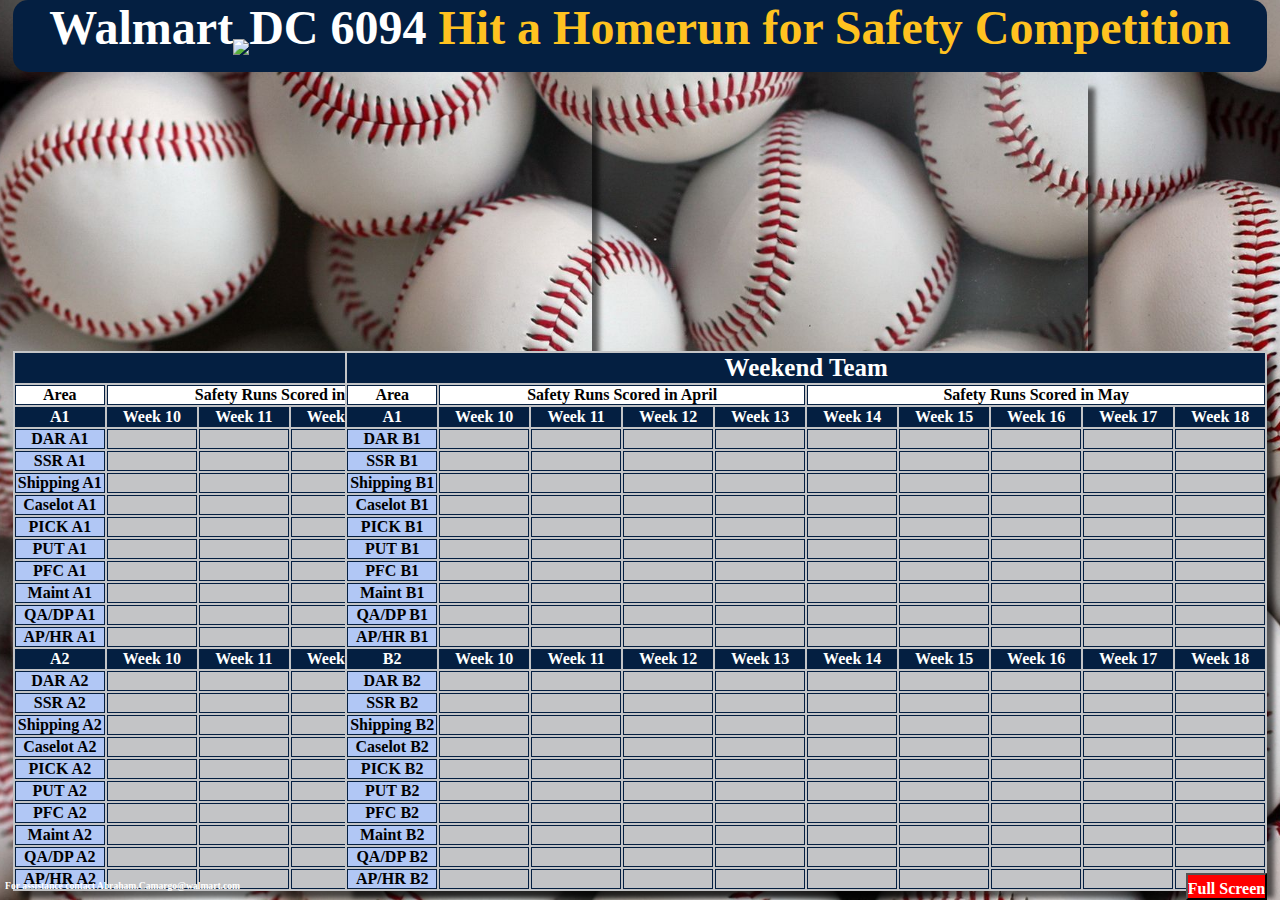
==== Hit a Homerun/index.html @ 4c943131 "Add files via upload" ====
<!DOCTYPE html>
<html lang="en">
<head>
    <meta charset="UTF-8">
    <meta name="viewport" content="width=device-width, initial-scale=1.0">
    <script src="https://code.highcharts.com/highcharts.js"></script>
    <script src="https://ajax.googleapis.com/ajax/libs/jquery/3.5.1/jquery.min.js"></script>
    <link rel="stylesheet" href="style.css">
    <link rel="icon" type="image/x-icon" href="Pictures/Spark_Icon.ico">
    <title>Hit a Homerun</title>
</head>
<body>

    <h1>Walmart<img class="Spark" src="Pictures/Spark.png">DC 6094 <span id="span">Hit a Homerun for Safety Competition</span></h1>
        
    <div id="container"></div>

<table id="datatable">
    <tr>
        <th colspan="20" style="font-weight: bold; background-color: #041f41; color: #ffffff; font-size: 25px;">Week Days Team</th>
    </tr>
    <tr>
        <th id="safety">Area</th>
        <th colspan="4" id="safety">Safety Runs Scored in April</th>
        <th colspan="5" id="safety">Safety Runs Scored in May</th>
    </tr>
    <tr>
        <th id="shift">A1</th>
        <th id="week">Week 10</th>
        <th id="week">Week 11</th>
        <th id="week">Week 12</th>
        <th id="week">Week 13</th>
        <th id="week">Week 14</th>
        <th id="week">Week 15</th>
        <th id="week">Week 16</th>
        <th id="week">Week 17</th>
        <th id="week">Week 18</th>
    </tr>
    <tr>
        <th id="area">DAR A1</th>
        <td contenteditable="true"></td>
        <td contenteditable="true"></td>
        <td contenteditable="true"></td>
        <td contenteditable="true"></td>
        <td contenteditable="true"></td>
        <td contenteditable="true"></td>
        <td contenteditable="true"></td>
        <td contenteditable="true"></td>
        <td contenteditable="true"></td>
    </tr>
    <tr>
        <th id="area">SSR A1</th>
        <td contenteditable="true"></td>
        <td contenteditable="true"></td>
        <td contenteditable="true"></td>
        <td contenteditable="true"></td>
        <td contenteditable="true"></td>
        <td contenteditable="true"></td>
        <td contenteditable="true"></td>
        <td contenteditable="true"></td>
        <td contenteditable="true"></td>
    </tr>
    <tr>
        <th id="area">Shipping A1</th>
        <td contenteditable="true"></td>
        <td contenteditable="true"></td>
        <td contenteditable="true"></td>
        <td contenteditable="true"></td>
        <td contenteditable="true"></td>
        <td contenteditable="true"></td>
        <td contenteditable="true"></td>
        <td contenteditable="true"></td>
        <td contenteditable="true"></td>
    </tr>
    <tr>
        <th id="area">Caselot A1</th>
        <td contenteditable="true"></td>
        <td contenteditable="true"></td>
        <td contenteditable="true"></td>
        <td contenteditable="true"></td>
        <td contenteditable="true"></td>
        <td contenteditable="true"></td>
        <td contenteditable="true"></td>
        <td contenteditable="true"></td>
        <td contenteditable="true"></td>
    </tr>
    <tr>
        <th id="area">PICK A1</th>
        <td contenteditable="true"></td>
        <td contenteditable="true"></td>
        <td contenteditable="true"></td>
        <td contenteditable="true"></td>
        <td contenteditable="true"></td>
        <td contenteditable="true"></td>
        <td contenteditable="true"></td>
        <td contenteditable="true"></td>
        <td contenteditable="true"></td>
    </tr>
    <tr>
        <th id="area">PUT A1</th>
        <td contenteditable="true"></td>
        <td contenteditable="true"></td>
        <td contenteditable="true"></td>
        <td contenteditable="true"></td>
        <td contenteditable="true"></td>
        <td contenteditable="true"></td>
        <td contenteditable="true"></td>
        <td contenteditable="true"></td>
        <td contenteditable="true"></td>
    </tr>
    <tr>
        <th id="area">PFC A1</th>
        <td contenteditable="true"></td>
        <td contenteditable="true"></td>
        <td contenteditable="true"></td>
        <td contenteditable="true"></td>
        <td contenteditable="true"></td>
        <td contenteditable="true"></td>
        <td contenteditable="true"></td>
        <td contenteditable="true"></td>
        <td contenteditable="true"></td>
    </tr>
    <tr>
        <th id="area">Maint A1</th>
        <td contenteditable="true"></td>
        <td contenteditable="true"></td>
        <td contenteditable="true"></td>
        <td contenteditable="true"></td>
        <td contenteditable="true"></td>
        <td contenteditable="true"></td>
        <td contenteditable="true"></td>
        <td contenteditable="true"></td>
        <td contenteditable="true"></td>
    </tr>
    <tr>
        <th id="area">QA/DP A1</th>
        <td contenteditable="true"></td>
        <td contenteditable="true"></td>
        <td contenteditable="true"></td>
        <td contenteditable="true"></td>
        <td contenteditable="true"></td>
        <td contenteditable="true"></td>
        <td contenteditable="true"></td>
        <td contenteditable="true"></td>
        <td contenteditable="true"></td>
    </tr>
    <tr>
        <th id="area">AP/HR A1</th>
        <td contenteditable="true"></td>
        <td contenteditable="true"></td>
        <td contenteditable="true"></td>
        <td contenteditable="true"></td>
        <td contenteditable="true"></td>
        <td contenteditable="true"></td>
        <td contenteditable="true"></td>
        <td contenteditable="true"></td>
        <td contenteditable="true"></td>
    </tr>
    <tr>
        <th id="shift">A2</th>
        <th id="placeHolder">Week 10</th>
        <th id="placeHolder">Week 11</th>
        <th id="placeHolder">Week 12</th>
        <th id="placeHolder">Week 13</th>
        <th id="placeHolder">Week 14</th>
        <th id="placeHolder">Week 15</th>
        <th id="placeHolder">Week 16</th>
        <th id="placeHolder">Week 17</th>
        <th id="placeHolder">Week 18</th>
    </tr>
    <tr>
        <th id="area">DAR A2</th>
        <td contenteditable="true"></td>
        <td contenteditable="true"></td>
        <td contenteditable="true"></td>
        <td contenteditable="true"></td>
        <td contenteditable="true"></td>
        <td contenteditable="true"></td>
        <td contenteditable="true"></td>
        <td contenteditable="true"></td>
        <td contenteditable="true"></td>
    </tr>
    <tr>
        <th id="area">SSR A2</th>
        <td contenteditable="true"></td>
        <td contenteditable="true"></td>
        <td contenteditable="true"></td>
        <td contenteditable="true"></td>
        <td contenteditable="true"></td>
        <td contenteditable="true"></td>
        <td contenteditable="true"></td>
        <td contenteditable="true"></td>
        <td contenteditable="true"></td>
    </tr>
    <tr>
        <th id="area">Shipping A2</th>
        <td contenteditable="true"></td>
        <td contenteditable="true"></td>
        <td contenteditable="true"></td>
        <td contenteditable="true"></td>
        <td contenteditable="true"></td>
        <td contenteditable="true"></td>
        <td contenteditable="true"></td>
        <td contenteditable="true"></td>
        <td contenteditable="true"></td>
    </tr>
    <tr>
        <th id="area">Caselot A2</th>
        <td contenteditable="true"></td>
        <td contenteditable="true"></td>
        <td contenteditable="true"></td>
        <td contenteditable="true"></td>
        <td contenteditable="true"></td>
        <td contenteditable="true"></td>
        <td contenteditable="true"></td>
        <td contenteditable="true"></td>
        <td contenteditable="true"></td>
    </tr>
    <tr>
        <th id="area">PICK A2</th>
        <td contenteditable="true"></td>
        <td contenteditable="true"></td>
        <td contenteditable="true"></td>
        <td contenteditable="true"></td>
        <td contenteditable="true"></td>
        <td contenteditable="true"></td>
        <td contenteditable="true"></td>
        <td contenteditable="true"></td>
        <td contenteditable="true"></td>
    </tr>
    <tr>
        <th id="area">PUT A2</th>
        <td contenteditable="true"></td>
        <td contenteditable="true"></td>
        <td contenteditable="true"></td>
        <td contenteditable="true"></td>
        <td contenteditable="true"></td>
        <td contenteditable="true"></td>
        <td contenteditable="true"></td>
        <td contenteditable="true"></td>
        <td contenteditable="true"></td>
    </tr>
    <tr>
        <th id="area">PFC A2</th>
        <td contenteditable="true"></td>
        <td contenteditable="true"></td>
        <td contenteditable="true"></td>
        <td contenteditable="true"></td>
        <td contenteditable="true"></td>
        <td contenteditable="true"></td>
        <td contenteditable="true"></td>
        <td contenteditable="true"></td>
        <td contenteditable="true"></td>
    </tr>
    <tr>
        <th id="area">Maint A2</th>
        <td contenteditable="true"></td>
        <td contenteditable="true"></td>
        <td contenteditable="true"></td>
        <td contenteditable="true"></td>
        <td contenteditable="true"></td>
        <td contenteditable="true"></td>
        <td contenteditable="true"></td>
        <td contenteditable="true"></td>
        <td contenteditable="true"></td>
    </tr>
    <tr>
        <th id="area">QA/DP A2</th>
        <td contenteditable="true"></td>
        <td contenteditable="true"></td>
        <td contenteditable="true"></td>
        <td contenteditable="true"></td>
        <td contenteditable="true"></td>
        <td contenteditable="true"></td>
        <td contenteditable="true"></td>
        <td contenteditable="true"></td>
        <td contenteditable="true"></td>
    </tr>
    <tr>
        <th id="area">AP/HR A2</th>
        <td contenteditable="true"></td>
        <td contenteditable="true"></td>
        <td contenteditable="true"></td>
        <td contenteditable="true"></td>
        <td contenteditable="true"></td>
        <td contenteditable="true"></td>
        <td contenteditable="true"></td>
        <td contenteditable="true"></td>
        <td contenteditable="true"></td>
    </tr>
    <!-- Add more rows if needed -->
</table>

<script>
    // Function to save data to localStorage
    function saveDataToLocal() {
        const tableData = {};
        const table = document.getElementById('datatable');
        for (let row of table.rows) {
            const id = row.cells[0].textContent.trim();
            if (id !== '') {
                tableData[id] = [];
                for (let i = 1; i < row.cells.length; i++) {
                    tableData[id].push(row.cells[i].textContent);
                }
            }
        }
        localStorage.setItem('tableData1', JSON.stringify(tableData)); // Changed the key to 'tableData1'
    }

    // Function to restore data from localStorage
    function restoreDataFromLocal() {
        const tableData = JSON.parse(localStorage.getItem('tableData1')); // Changed the key to 'tableData1'
        if (tableData) {
            const table = document.getElementById('datatable');
            for (let row of table.rows) {
                const id = row.cells[0].textContent.trim();
                if (id !== '' && tableData[id]) {
                    for (let i = 1; i < row.cells.length; i++) {
                        row.cells[i].textContent = tableData[id][i - 1];
                    }
                }
            }
        }
    }

    // Function to update chart data based on table values
    function updateChart() {
        saveDataToLocal(); // Save data before updating the chart
        const table = document.getElementById('datatable');
        const data = {};
        for (let row of table.rows) {
            const id = row.cells[0].textContent.trim(); // Get ID value from the first cell of each row
            if (id !== '') {
                for (let i = 1; i < row.cells.length; i++) {
                    const value = parseInt(row.cells[i].textContent);
                    if (!isNaN(value)) {
                        if (!data[id]) {
                            data[id] = value;
                        } else {
                            data[id] += value;
                        }
                    }
                }
            }
        }

        // Find the top 3 aggregated values
        const top3 = Object.entries(data)
            .sort((a, b) => b[1] - a[1])
            .slice(0, 3);

        // Convert the data into Highcharts series format
        const seriesData = top3.map(entry => ({
            name: entry[0],
            y: entry[1]
        }));

        // Update the Highcharts series data
        chart.series[0].setData(seriesData);
    }

    Highcharts.setOptions({
    colors: ['#0071ce']
    });
    // Create the initial Highcharts chart
    const chart = Highcharts.chart('container', {
        chart: {
            type: 'column',
            backgroundColor: "#C3C4C6",
            animation: true
        },
        title: {
            text: 'Week Days Team Top 3 Areas'
        },
        xAxis: {
            type: 'category'
        },
        yAxis: {
            title: {
                text: 'Points'
            }
        },
        series: [{
            name: 'Total Points',
            data: []
        }]
    });

    // Call restoreDataFromLocal function initially to restore data from localStorage
    restoreDataFromLocal();
    // Call updateChart function initially
    updateChart();

    // Attach event listeners to table cells for value change
    const cells = document.querySelectorAll('#datatable td');
    cells.forEach(cell => {
        cell.addEventListener('input', () => {
            updateChart();
        });
    });
</script>

<div id="container2"></div>

<table id="datatable2">
    <tr>
        <th colspan="20" style="font-weight: bold; background-color: #041f41; color: #ffffff; font-size: 25px;">Weekend Team</th>
    </tr>
    <tr>
        <th id="safety">Area</th>
        <th colspan="4" id="safety">Safety Runs Scored in April</th>
        <th colspan="5" id="safety">Safety Runs Scored in May</th>
    </tr>
    <tr>
        <th id="shift">A1</th>
        <th id="week">Week 10</th>
        <th id="week">Week 11</th>
        <th id="week">Week 12</th>
        <th id="week">Week 13</th>
        <th id="week">Week 14</th>
        <th id="week">Week 15</th>
        <th id="week">Week 16</th>
        <th id="week">Week 17</th>
        <th id="week">Week 18</th>
    </tr>
    <tr>
        <th id="area">DAR B1</th>
        <td contenteditable="true"></td>
        <td contenteditable="true"></td>
        <td contenteditable="true"></td>
        <td contenteditable="true"></td>
        <td contenteditable="true"></td>
        <td contenteditable="true"></td>
        <td contenteditable="true"></td>
        <td contenteditable="true"></td>
        <td contenteditable="true"></td>
    </tr>
    <tr>
        <th id="area">SSR B1</th>
        <td contenteditable="true"></td>
        <td contenteditable="true"></td>
        <td contenteditable="true"></td>
        <td contenteditable="true"></td>
        <td contenteditable="true"></td>
        <td contenteditable="true"></td>
        <td contenteditable="true"></td>
        <td contenteditable="true"></td>
        <td contenteditable="true"></td>
    </tr>
    <tr>
        <th id="area">Shipping B1</th>
        <td contenteditable="true"></td>
        <td contenteditable="true"></td>
        <td contenteditable="true"></td>
        <td contenteditable="true"></td>
        <td contenteditable="true"></td>
        <td contenteditable="true"></td>
        <td contenteditable="true"></td>
        <td contenteditable="true"></td>
        <td contenteditable="true"></td>
    </tr>
    <tr>
        <th id="area">Caselot B1</th>
        <td contenteditable="true"></td>
        <td contenteditable="true"></td>
        <td contenteditable="true"></td>
        <td contenteditable="true"></td>
        <td contenteditable="true"></td>
        <td contenteditable="true"></td>
        <td contenteditable="true"></td>
        <td contenteditable="true"></td>
        <td contenteditable="true"></td>
    </tr>
    <tr>
        <th id="area">PICK B1</th>
        <td contenteditable="true"></td>
        <td contenteditable="true"></td>
        <td contenteditable="true"></td>
        <td contenteditable="true"></td>
        <td contenteditable="true"></td>
        <td contenteditable="true"></td>
        <td contenteditable="true"></td>
        <td contenteditable="true"></td>
        <td contenteditable="true"></td>
    </tr>
    <tr>
        <th id="area">PUT B1</th>
        <td contenteditable="true"></td>
        <td contenteditable="true"></td>
        <td contenteditable="true"></td>
        <td contenteditable="true"></td>
        <td contenteditable="true"></td>
        <td contenteditable="true"></td>
        <td contenteditable="true"></td>
        <td contenteditable="true"></td>
        <td contenteditable="true"></td>
    </tr>
    <tr>
        <th id="area">PFC B1</th>
        <td contenteditable="true"></td>
        <td contenteditable="true"></td>
        <td contenteditable="true"></td>
        <td contenteditable="true"></td>
        <td contenteditable="true"></td>
        <td contenteditable="true"></td>
        <td contenteditable="true"></td>
        <td contenteditable="true"></td>
        <td contenteditable="true"></td>
    </tr>
    <tr>
        <th id="area">Maint B1</th>
        <td contenteditable="true"></td>
        <td contenteditable="true"></td>
        <td contenteditable="true"></td>
        <td contenteditable="true"></td>
        <td contenteditable="true"></td>
        <td contenteditable="true"></td>
        <td contenteditable="true"></td>
        <td contenteditable="true"></td>
        <td contenteditable="true"></td>
    </tr>
    <tr>
        <th id="area">QA/DP B1</th>
        <td contenteditable="true"></td>
        <td contenteditable="true"></td>
        <td contenteditable="true"></td>
        <td contenteditable="true"></td>
        <td contenteditable="true"></td>
        <td contenteditable="true"></td>
        <td contenteditable="true"></td>
        <td contenteditable="true"></td>
        <td contenteditable="true"></td>
    </tr>
    <tr>
        <th id="area">AP/HR B1</th>
        <td contenteditable="true"></td>
        <td contenteditable="true"></td>
        <td contenteditable="true"></td>
        <td contenteditable="true"></td>
        <td contenteditable="true"></td>
        <td contenteditable="true"></td>
        <td contenteditable="true"></td>
        <td contenteditable="true"></td>
        <td contenteditable="true"></td>
    </tr>
    <tr>
        <th id="shift">B2</th>
        <th id="placeHolder">Week 10</th>
        <th id="placeHolder">Week 11</th>
        <th id="placeHolder">Week 12</th>
        <th id="placeHolder">Week 13</th>
        <th id="placeHolder">Week 14</th>
        <th id="placeHolder">Week 15</th>
        <th id="placeHolder">Week 16</th>
        <th id="placeHolder">Week 17</th>
        <th id="placeHolder">Week 18</th>
    </tr>
    <tr>
        <th id="area">DAR B2</th>
        <td contenteditable="true"></td>
        <td contenteditable="true"></td>
        <td contenteditable="true"></td>
        <td contenteditable="true"></td>
        <td contenteditable="true"></td>
        <td contenteditable="true"></td>
        <td contenteditable="true"></td>
        <td contenteditable="true"></td>
        <td contenteditable="true"></td>
    </tr>
    <tr>
        <th id="area">SSR B2</th>
        <td contenteditable="true"></td>
        <td contenteditable="true"></td>
        <td contenteditable="true"></td>
        <td contenteditable="true"></td>
        <td contenteditable="true"></td>
        <td contenteditable="true"></td>
        <td contenteditable="true"></td>
        <td contenteditable="true"></td>
        <td contenteditable="true"></td>
    </tr>
    <tr>
        <th id="area">Shipping B2</th>
        <td contenteditable="true"></td>
        <td contenteditable="true"></td>
        <td contenteditable="true"></td>
        <td contenteditable="true"></td>
        <td contenteditable="true"></td>
        <td contenteditable="true"></td>
        <td contenteditable="true"></td>
        <td contenteditable="true"></td>
        <td contenteditable="true"></td>
    </tr>
    <tr>
        <th id="area">Caselot B2</th>
        <td contenteditable="true"></td>
        <td contenteditable="true"></td>
        <td contenteditable="true"></td>
        <td contenteditable="true"></td>
        <td contenteditable="true"></td>
        <td contenteditable="true"></td>
        <td contenteditable="true"></td>
        <td contenteditable="true"></td>
        <td contenteditable="true"></td>
    </tr>
    <tr>
        <th id="area">PICK B2</th>
        <td contenteditable="true"></td>
        <td contenteditable="true"></td>
        <td contenteditable="true"></td>
        <td contenteditable="true"></td>
        <td contenteditable="true"></td>
        <td contenteditable="true"></td>
        <td contenteditable="true"></td>
        <td contenteditable="true"></td>
        <td contenteditable="true"></td>
    </tr>
    <tr>
        <th id="area">PUT B2</th>
        <td contenteditable="true"></td>
        <td contenteditable="true"></td>
        <td contenteditable="true"></td>
        <td contenteditable="true"></td>
        <td contenteditable="true"></td>
        <td contenteditable="true"></td>
        <td contenteditable="true"></td>
        <td contenteditable="true"></td>
        <td contenteditable="true"></td>
    </tr>
    <tr>
        <th id="area">PFC B2</th>
        <td contenteditable="true"></td>
        <td contenteditable="true"></td>
        <td contenteditable="true"></td>
        <td contenteditable="true"></td>
        <td contenteditable="true"></td>
        <td contenteditable="true"></td>
        <td contenteditable="true"></td>
        <td contenteditable="true"></td>
        <td contenteditable="true"></td>
    </tr>
    <tr>
        <th id="area">Maint B2</th>
        <td contenteditable="true"></td>
        <td contenteditable="true"></td>
        <td contenteditable="true"></td>
        <td contenteditable="true"></td>
        <td contenteditable="true"></td>
        <td contenteditable="true"></td>
        <td contenteditable="true"></td>
        <td contenteditable="true"></td>
        <td contenteditable="true"></td>
    </tr>
    <tr>
        <th id="area">QA/DP B2</th>
        <td contenteditable="true"></td>
        <td contenteditable="true"></td>
        <td contenteditable="true"></td>
        <td contenteditable="true"></td>
        <td contenteditable="true"></td>
        <td contenteditable="true"></td>
        <td contenteditable="true"></td>
        <td contenteditable="true"></td>
        <td contenteditable="true"></td>
    </tr>
    <tr>
        <th id="area">AP/HR B2</th>
        <td contenteditable="true"></td>
        <td contenteditable="true"></td>
        <td contenteditable="true"></td>
        <td contenteditable="true"></td>
        <td contenteditable="true"></td>
        <td contenteditable="true"></td>
        <td contenteditable="true"></td>
        <td contenteditable="true"></td>
        <td contenteditable="true"></td>
    </tr>
    <!-- Add more rows if needed -->
</table>

<script>
    // Function to save data to localStorage
    function saveDataToLocal2() {
        const tableData = {};
        const table = document.getElementById('datatable2');
        for (let row of table.rows) {
            const id = row.cells[0].textContent.trim();
            if (id !== '') {
                tableData[id] = [];
                for (let i = 1; i < row.cells.length; i++) {
                    tableData[id].push(row.cells[i].textContent);
                }
            }
        }
        localStorage.setItem('tableData2', JSON.stringify(tableData)); // Changed the key to 'tableData2'
    }

    // Function to restore data from localStorage
    function restoreDataFromLocal2() {
        const tableData = JSON.parse(localStorage.getItem('tableData2')); // Changed the key to 'tableData2'
        if (tableData) {
            const table = document.getElementById('datatable2');
            for (let row of table.rows) {
                const id = row.cells[0].textContent.trim();
                if (id !== '' && tableData[id]) {
                    for (let i = 1; i < row.cells.length; i++) {
                        row.cells[i].textContent = tableData[id][i - 1];
                    }
                }
            }
        }
    }

    // Function to update chart data based on table values
    function updateChart2() {
        saveDataToLocal2(); // Save data before updating the chart
        const table = document.getElementById('datatable2');
        const data = {};
        for (let row of table.rows) {
            const id = row.cells[0].textContent.trim(); // Get ID value from the first cell of each row
            if (id !== '') {
                for (let i = 1; i < row.cells.length; i++) {
                    const value = parseInt(row.cells[i].textContent);
                    if (!isNaN(value)) {
                        if (!data[id]) {
                            data[id] = value;
                        } else {
                            data[id] += value;
                        }
                    }
                }
            }
        }

        // Find the top 3 aggregated values
        const top3 = Object.entries(data)
            .sort((a, b) => b[1] - a[1])
            .slice(0, 3);

        // Convert the data into Highcharts series format
        const seriesData = top3.map(entry => ({
            name: entry[0],
            y: entry[1]
        }));

        // Update the Highcharts series data
        chart2.series[0].setData(seriesData);
    }

    Highcharts.setOptions({
    colors: ['#0071ce']
    });

    // Create the initial Highcharts chart
    const chart2 = Highcharts.chart('container2', {
        chart: {
            type: 'column',
            backgroundColor: "#C3C4C6",
            animation: true
        },
        title: {
            text: 'Weekend Team Top 3 Areas'
        },
        xAxis: {
            type: 'category'
        },
        yAxis: {
            title: {
                text: 'Points'
            }
        },
        series: [{
            name: 'Total Points',
            data: []
        }]
    });

    // Call restoreDataFromLocal function initially to restore data from localStorage
    restoreDataFromLocal2();
    // Call updateChart function initially
    updateChart2();

    // Attach event listeners to table cells for value change
    const cells2 = document.querySelectorAll('#datatable2 td');
    cells2.forEach(cell => {
        cell.addEventListener('input', () => {
            updateChart2();
        });
    });
</script>

<h6>For assistance contact Abraham.Camargo@walmart.com</h6>

<div>
    <button class="FullScreen" value="click to toggle fullscreen" onclick="toggleFullScreen()">Full Screen</button>
</div>
<script>
    function toggleFullScreen() {
        if ((document.fullScreenElement && document.fullScreenElement !== null) ||    
        (!document.mozFullScreen && !document.webkitIsFullScreen)) {
            if (document.documentElement.requestFullScreen) {  
            document.documentElement.requestFullScreen();  
            } else if (document.documentElement.mozRequestFullScreen) {  
            document.documentElement.mozRequestFullScreen();  
            } else if (document.documentElement.webkitRequestFullScreen) {  
            document.documentElement.webkitRequestFullScreen(Element.ALLOW_KEYBOARD_INPUT);  
            }  
        } else {  
            if (document.cancelFullScreen) {  
            document.cancelFullScreen();  
            } else if (document.mozCancelFullScreen) {  
            document.mozCancelFullScreen();  
            } else if (document.webkitCancelFullScreen) {  
            document.webkitCancelFullScreen();  
            }  
        }  
        }
</script>

</body>
</html>
---- Hit a Homerun/style.css ----
/*Copy right. Made by Abraham Camargo*/

* {
    margin: 0;
    padding: 0;
    box-sizing: border-box;
    font-family: Bogle;
    text-align: center;
    font-size: 16px;
    overflow: hidden;
}

html{
	background: url("pictures/baseball.jpg") no-repeat center center fixed;
	-webkit-background-size: cover;
	-moz-background-size: cover;
	-o-background-size: cover;
	background-size: cover;
}


h1 {
    background-color: #041f41;
    height: 8vh;
    width: 98%;
    border-radius: 15px;
    margin: auto;
    color: #ffffff;
    font-size: 3em;
    overflow: hidden;
}

#span {
    color: #ffc220; 
    font-size: 1em;
}

.Spark{
    width: 3.3%;
    position: relative;
    top: 1.2vmin;
    animation: rotation 6s infinite linear;
}

@keyframes rotation {
    from {
      transform: rotate(0deg);
    }
    to {
      transform: rotate(359deg);
    }
  }

#container {
    width: 400px; 
    height: 300px; 
    margin: 0 auto; 
    position: absolute; 
    left: 15%; 
    top: 9%; 
    box-shadow: 7px 7px 5px rgba(0, 0, 0, 0.6); 
}

#datatable {
    background-color: #C3C4C6;
    position: absolute;
    top: 39%;
    left: 1%;
    box-shadow: 7px 7px 5px rgba(0, 0, 0, 0.6);
}

#container2 {
    width: 400px; 
    height: 300px; 
    margin: 0 auto; 
    position: absolute; 
    right: 15%; 
    top: 9%; 
    box-shadow: 7px 7px 5px rgba(0, 0, 0, 0.6);
}

#datatable2 {
    background-color: #C3C4C6;
    position: absolute;
    top: 39%;
    right: 1%;
    box-shadow: 7px 7px 5px rgba(0, 0, 0, 0.6);
}

td, th {
    width: 90px;
    border: 1px solid #041f41;
}

td {
    cursor: pointer;
}

th {
    cursor: default;
}

#placeHolder {
    background-color: #041f41;
    color: #ffffff;
    cursor: default;
}

#safety {
    background-color: #ffffff;
}

#area {
    background-color: #B1C7F5;
}

#shift {
    background-color: #041f41;
    color: #ffffff;
}

#week {
    background-color: #041f41;
    color: #ffffff;
}

.FullScreen {
    position: absolute; 
    float: right; 
    right: 1%; 
    bottom: 0; 
    color: #ffffff; 
    background-color: red; 
    text-align: center; 
    height: 3vh; 
    width: auto; 
    line-height: 3vh;
    font-weight: bold;
}

h6 {
    float: left; 
    left: 0.4%; 
    color: white; 
    position: absolute; 
    bottom: 1%; 
    font-size: 0.6em;
}
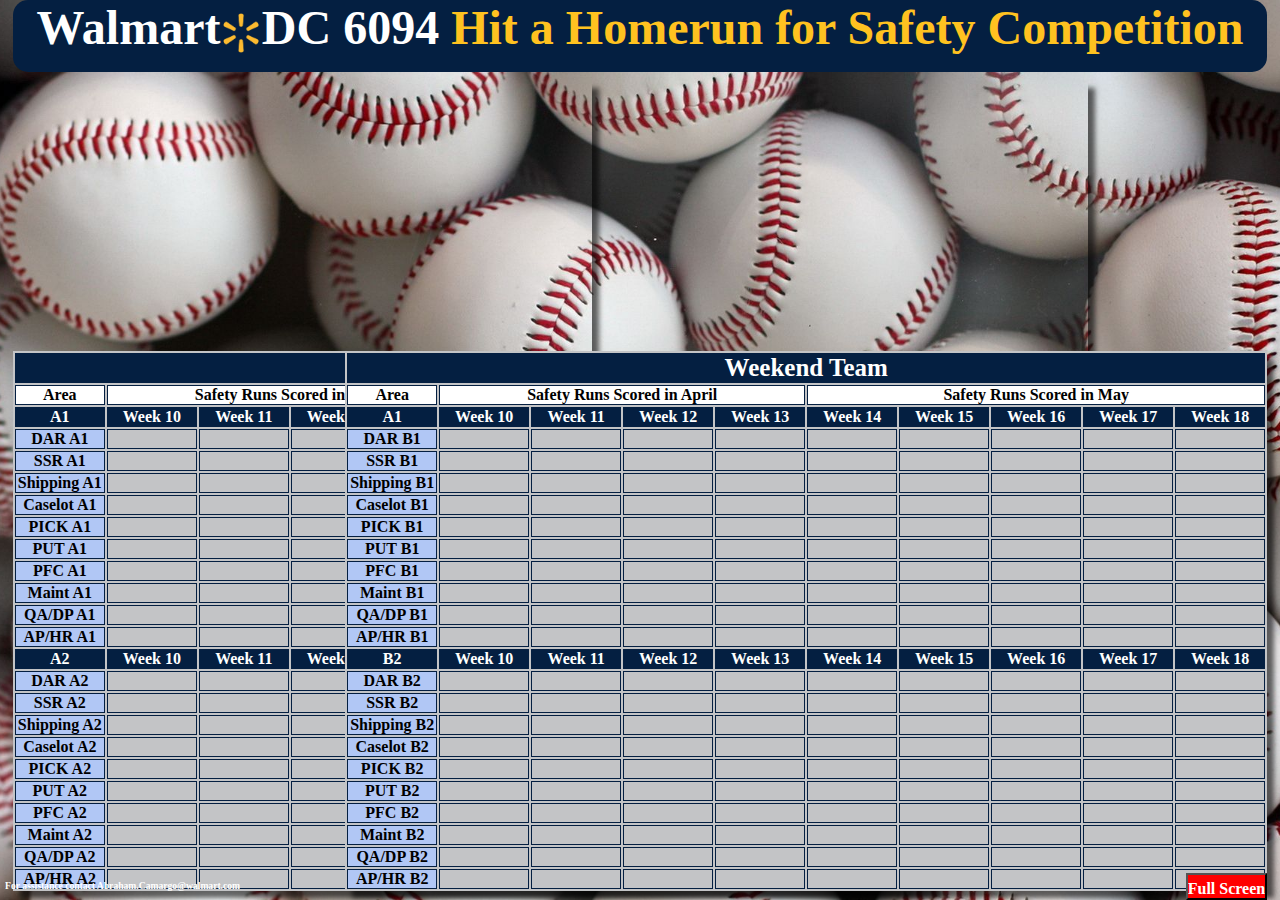
==== commit 81402d37: "Update index.html" ====
--- a/Hit a Homerun/index.html
+++ b/Hit a Homerun/index.html
@@ -6,12 +6,12 @@
     <script src="https://code.highcharts.com/highcharts.js"></script>
     <script src="https://ajax.googleapis.com/ajax/libs/jquery/3.5.1/jquery.min.js"></script>
     <link rel="stylesheet" href="style.css">
-    <link rel="icon" type="image/x-icon" href="Pictures/Spark_Icon.ico">
+    <link rel="icon" type="image/x-icon" href="pictures/Spark_Icon.ico">
     <title>Hit a Homerun</title>
 </head>
 <body>
 
-    <h1>Walmart<img class="Spark" src="Pictures/Spark.png">DC 6094 <span id="span">Hit a Homerun for Safety Competition</span></h1>
+    <h1>Walmart<img class="Spark" src="pictures/Spark.png">DC 6094 <span id="span">Hit a Homerun for Safety Competition</span></h1>
         
     <div id="container"></div>
 
@@ -819,4 +819,4 @@
 </script>
 
 </body>
-</html>+</html>
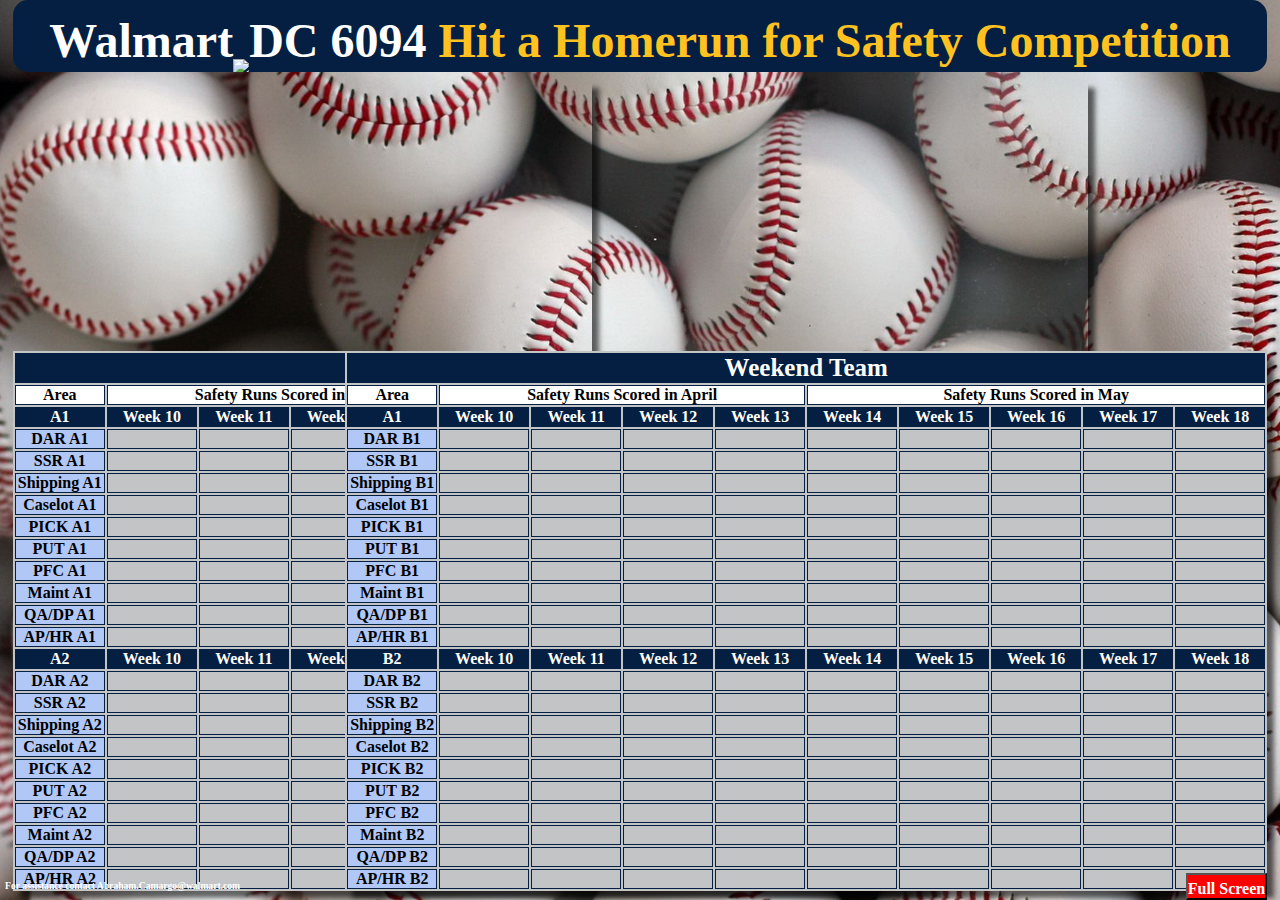
==== commit 549e9787: "Add files via upload" ====
--- a/Hit a Homerun/index.html
+++ b/Hit a Homerun/index.html
@@ -6,13 +6,14 @@
     <script src="https://code.highcharts.com/highcharts.js"></script>
     <script src="https://ajax.googleapis.com/ajax/libs/jquery/3.5.1/jquery.min.js"></script>
     <link rel="stylesheet" href="style.css">
-    <link rel="icon" type="image/x-icon" href="pictures/Spark_Icon.ico">
+    <link rel="icon" type="image/x-icon" href="Pictures/Spark_Icon.ico">
     <title>Hit a Homerun</title>
 </head>
 <body>
-
-    <h1>Walmart<img class="Spark" src="pictures/Spark.png">DC 6094 <span id="span">Hit a Homerun for Safety Competition</span></h1>
-        
+    <div id=logoContainer>
+        <h1>Walmart<img class="Spark" src="Pictures/Spark.png">DC 6094 <span id="span">Hit a Homerun for Safety Competition</span></h1>
+    </div>
+
     <div id="container"></div>
 
 <table id="datatable">
@@ -819,4 +820,4 @@
 </script>
 
 </body>
-</html>
+</html>--- a/Hit a Homerun/style.css
+++ b/Hit a Homerun/style.css
@@ -18,27 +18,31 @@
 	background-size: cover;
 }
 
-
-h1 {
+#logoContainer {
     background-color: #041f41;
     height: 8vh;
+    line-height: 9vh;
     width: 98%;
     border-radius: 15px;
     margin: auto;
-    color: #ffffff;
-    font-size: 3em;
-    overflow: hidden;
 }
 
 #span {
-    color: #ffc220; 
+    color: #ffc220;
     font-size: 1em;
 }
 
+h1 {
+    color: #ffffff;
+    font-size: 3em;
+    text-align: center;
+    overflow: hidden;
+
+}
+
 .Spark{
-    width: 3.3%;
-    position: relative;
-    top: 1.2vmin;
+    width: 3.5%;
+    vertical-align: -22%;
     animation: rotation 6s infinite linear;
 }
 
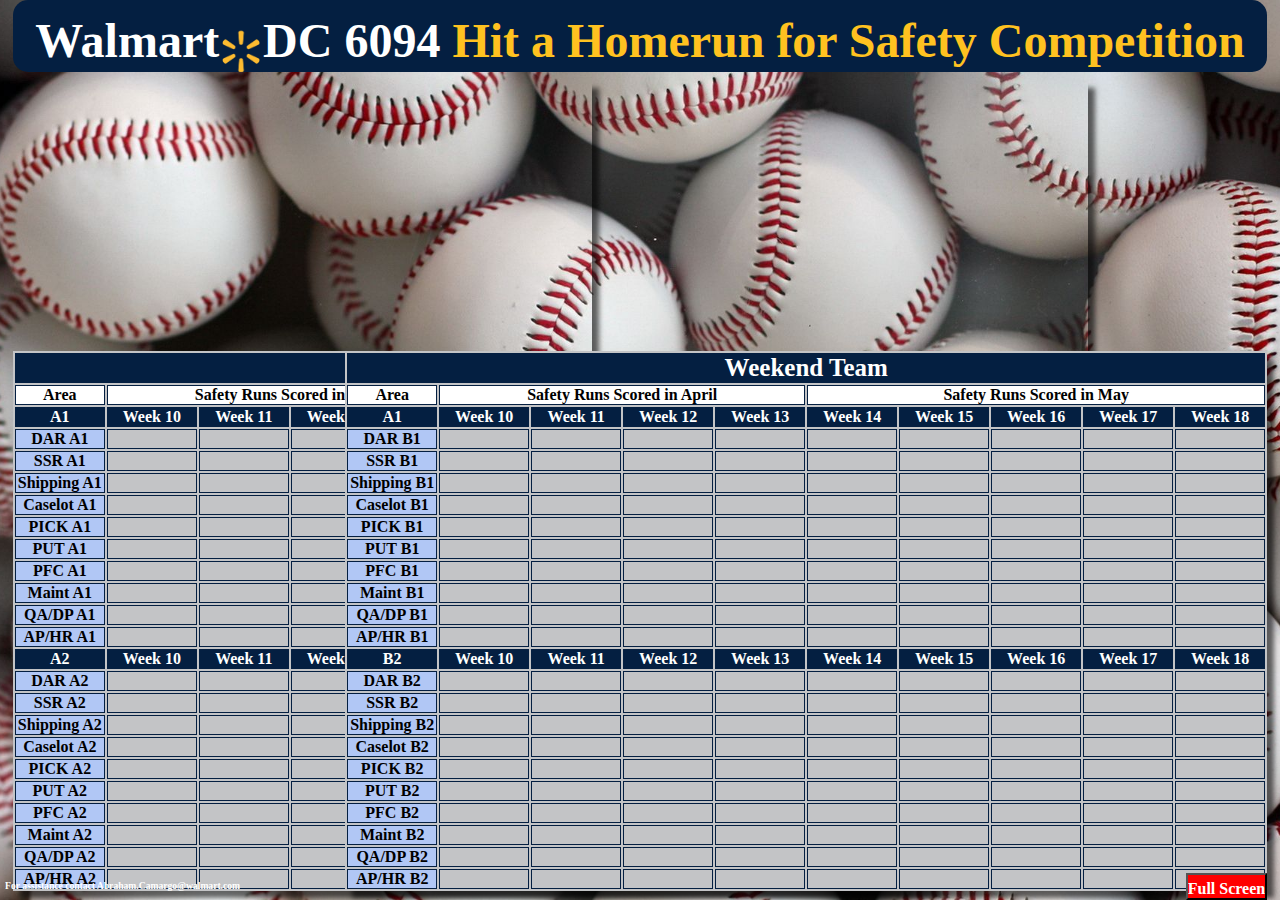
==== commit 7cd0dfc4: "Update index.html" ====
--- a/Hit a Homerun/index.html
+++ b/Hit a Homerun/index.html
@@ -6,12 +6,12 @@
     <script src="https://code.highcharts.com/highcharts.js"></script>
     <script src="https://ajax.googleapis.com/ajax/libs/jquery/3.5.1/jquery.min.js"></script>
     <link rel="stylesheet" href="style.css">
-    <link rel="icon" type="image/x-icon" href="Pictures/Spark_Icon.ico">
+    <link rel="icon" type="image/x-icon" href="pictures/Spark_Icon.ico">
     <title>Hit a Homerun</title>
 </head>
 <body>
     <div id=logoContainer>
-        <h1>Walmart<img class="Spark" src="Pictures/Spark.png">DC 6094 <span id="span">Hit a Homerun for Safety Competition</span></h1>
+        <h1>Walmart<img class="Spark" src="pictures/Spark.png">DC 6094 <span id="span">Hit a Homerun for Safety Competition</span></h1>
     </div>
 
     <div id="container"></div>
@@ -820,4 +820,4 @@
 </script>
 
 </body>
-</html>+</html>
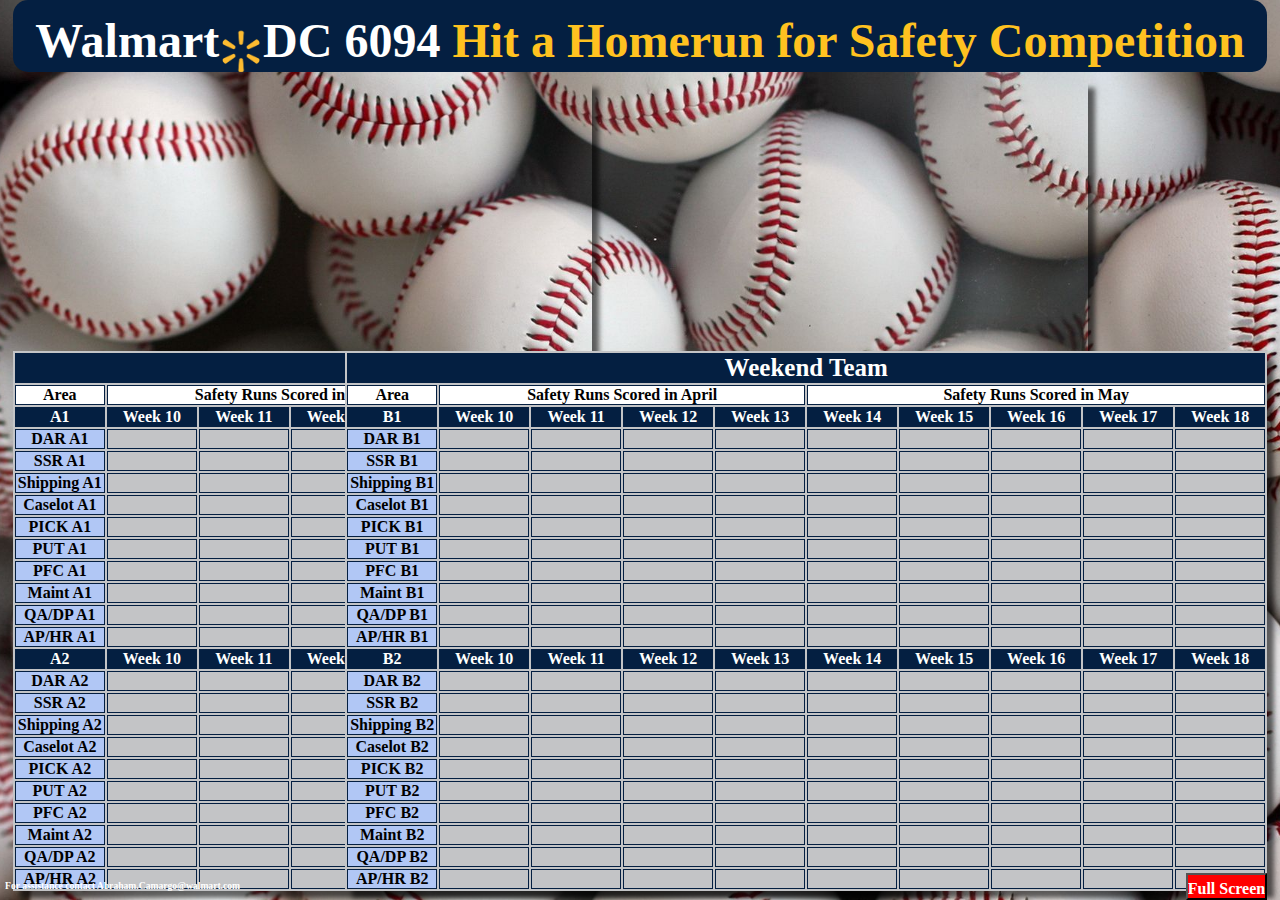
==== commit 703d5133: "Update index.html" ====
--- a/Hit a Homerun/index.html
+++ b/Hit a Homerun/index.html
@@ -414,7 +414,7 @@
         <th colspan="5" id="safety">Safety Runs Scored in May</th>
     </tr>
     <tr>
-        <th id="shift">A1</th>
+        <th id="shift">B1</th>
         <th id="week">Week 10</th>
         <th id="week">Week 11</th>
         <th id="week">Week 12</th>
